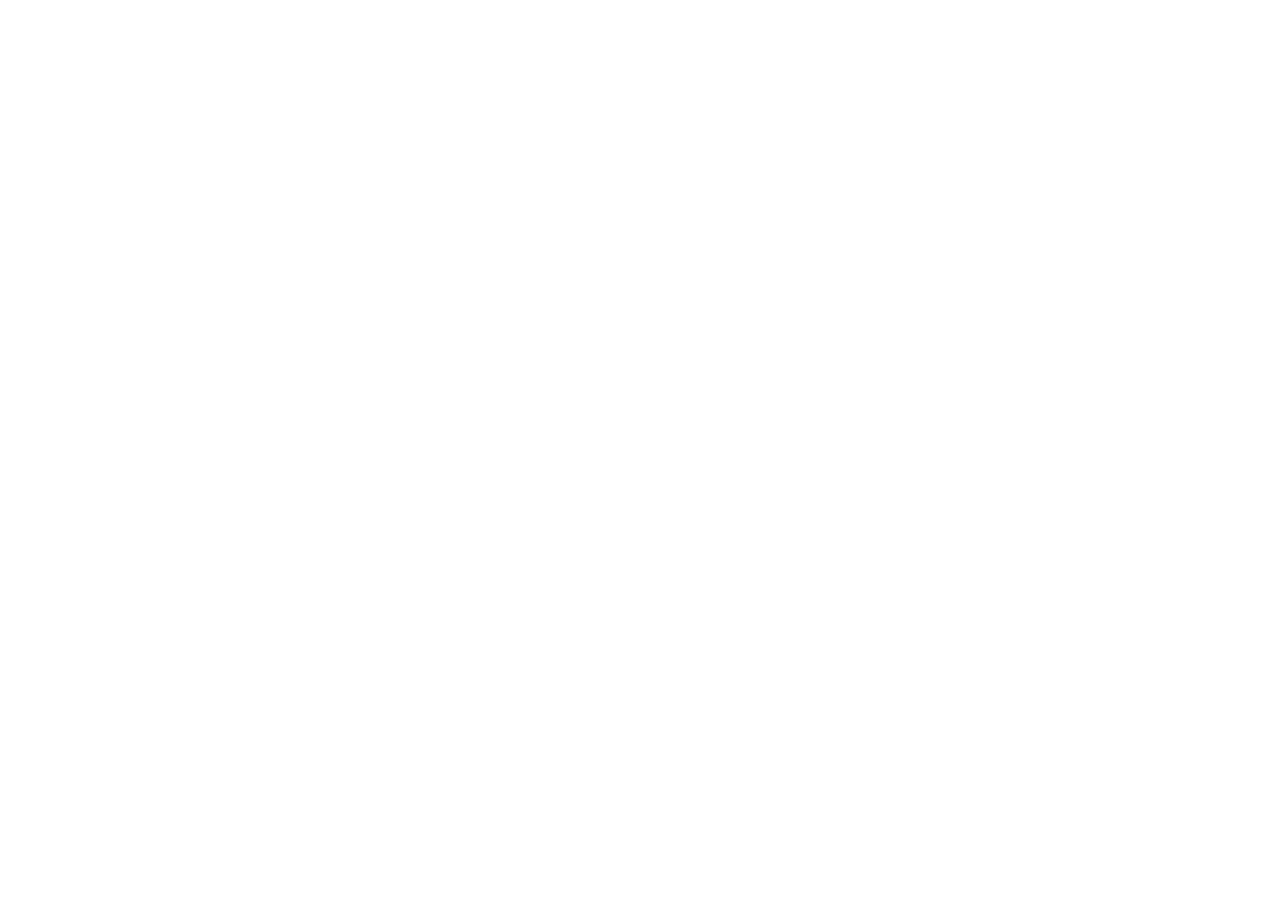
==== challenge_five/font_challenge.html @ a6973257 "created base structure" ====
<!DOCTYPE html>
<html>
<head>
    <meta charset="utf-8" />
    <meta http-equiv="X-UA-Compatible" content="IE=edge">
    <title>Font Challenge</title>
    <meta name="viewport" content="width=device-width, initial-scale=1">
    
</head>
<body>
    
</body>
</html>
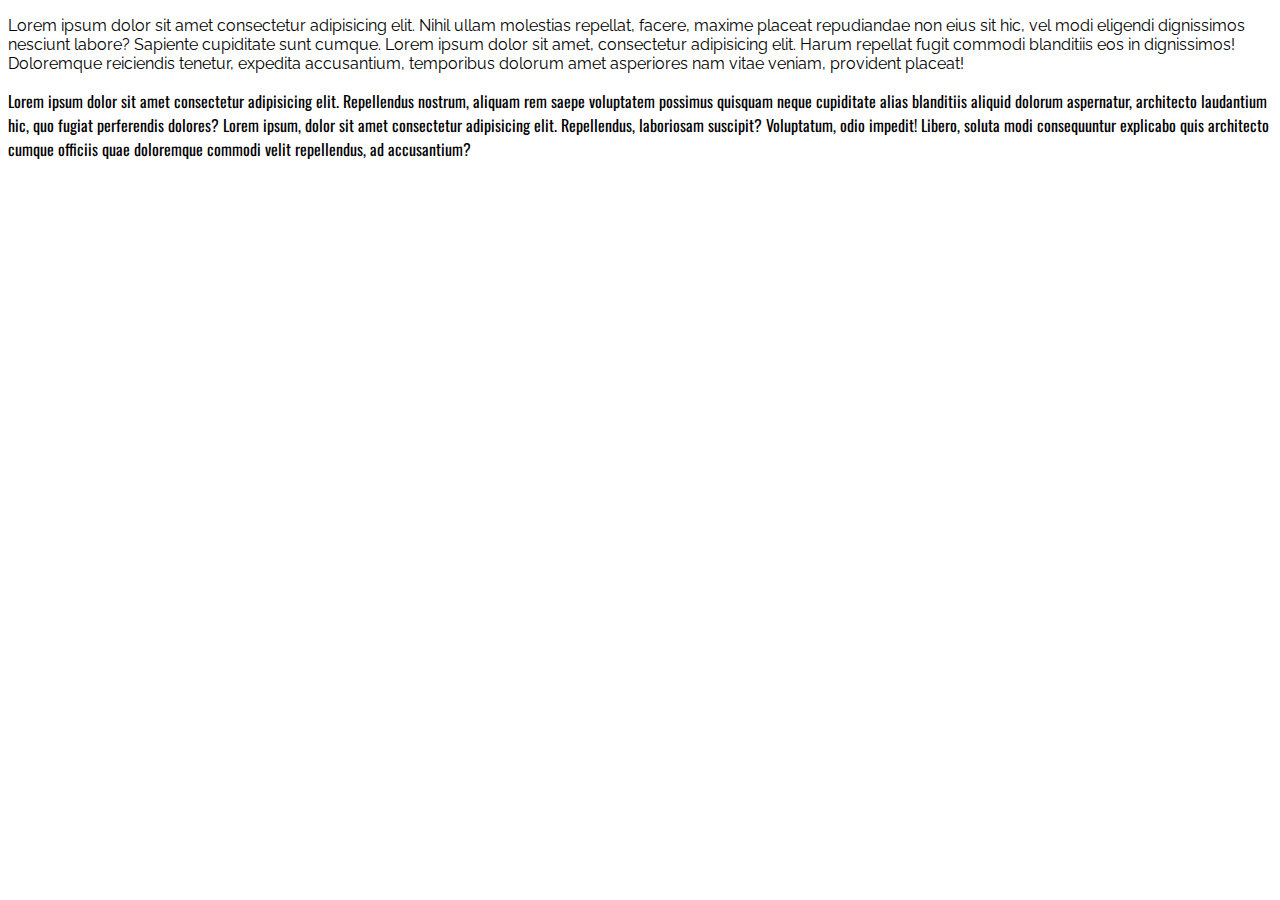
==== commit a728108d: "final commit" ====
--- a/challenge_five/font_challenge.html
+++ b/challenge_five/font_challenge.html
@@ -1,13 +1,25 @@
-<!DOCTYPE html>
-<html>
-<head>
-    <meta charset="utf-8" />
-    <meta http-equiv="X-UA-Compatible" content="IE=edge">
-    <title>Font Challenge</title>
-    <meta name="viewport" content="width=device-width, initial-scale=1">
-    
-</head>
-<body>
-    
-</body>
+<!DOCTYPE HTML>
+<html lang="en">
+    <head>
+        <meta charset=utf-8>
+            <title>
+                Use Google Font exercise
+            </title>
+            <link href="https://fonts.googleapis.com/css?family=Raleway" rel="stylesheet">
+            <link rel="stylesheet" href="css/styles.css">
+
+        <style>
+            @import url('https://fonts.googleapis.com/css?family=Oswald');
+        </style>
+    </head>
+
+    <body>
+        <p id="para1">
+            Lorem ipsum dolor sit amet consectetur adipisicing elit. Nihil ullam molestias repellat, facere, maxime placeat repudiandae non eius sit hic, vel modi eligendi dignissimos nesciunt labore? Sapiente cupiditate sunt cumque. Lorem ipsum dolor sit amet, consectetur adipisicing elit. Harum repellat fugit commodi blanditiis eos in dignissimos! Doloremque reiciendis tenetur, expedita accusantium, temporibus dolorum amet asperiores nam vitae veniam, provident placeat!
+        </p>
+
+        <p id="para2">
+            Lorem ipsum dolor sit amet consectetur adipisicing elit. Repellendus nostrum, aliquam rem saepe voluptatem possimus quisquam neque cupiditate alias blanditiis aliquid dolorum aspernatur, architecto laudantium hic, quo fugiat perferendis dolores? Lorem ipsum, dolor sit amet consectetur adipisicing elit. Repellendus, laboriosam suscipit? Voluptatum, odio impedit! Libero, soluta modi consequuntur explicabo quis architecto cumque officiis quae doloremque commodi velit repellendus, ad accusantium?
+        </p>
+    </body>
 </html>--- a/challenge_five/css/styles.css
+++ b/challenge_five/css/styles.css
@@ -0,0 +1,7 @@
+#para1 {
+    font-family: 'Raleway', sans-serif;
+}
+
+#para2 {
+    font-family: 'Oswald', sans-serif;
+}